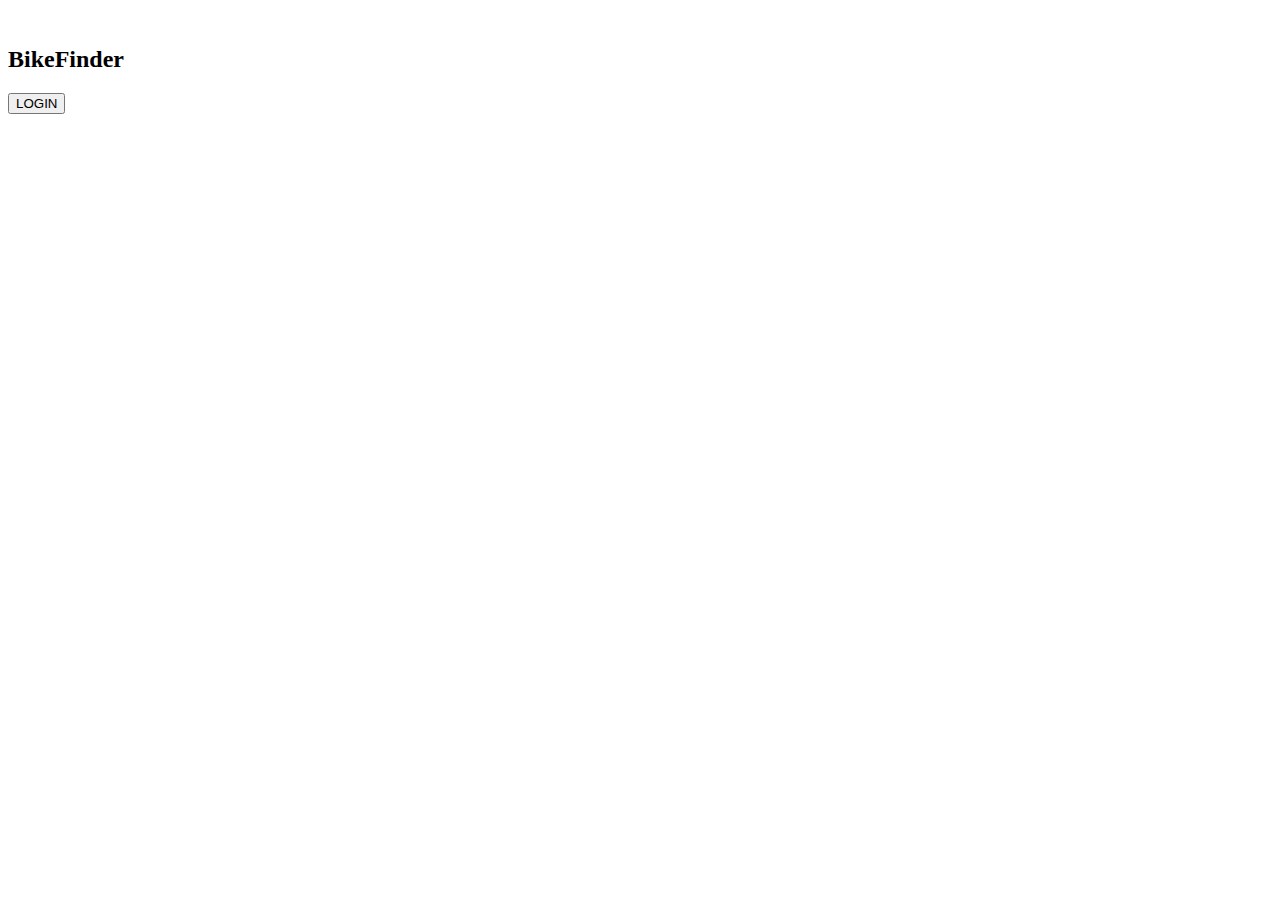
==== stepbystep.html @ 36cf9506 "added step by step page" ====
<!DOCTYPE html>
<html lang="en">
<head>
    <meta charset="UTF-8">
    <meta name="viewport" content="width=device-width, initial-scale=1.0">
    <title>Bikefinder | FAQ - step-by-step</title>
</head>
<body>
    <header>
        <div class="header-wrapper content-wrapper flex">
            <div class="logo flex">
                <img
                    src="https://s3.amazonaws.com/cdn.freshdesk.com/data/helpdesk/attachments/production/2043008601249/logo/5_J0gJZLgwXkYgsRau8EKbQV7Dz7BmJ3Og.png"
                    alt=""
                />
                <h2>Bike<span>Finder</span></h2>
            </div>
            <div class="login">
                <button>LOGIN</button>
            </div>
        </div>
    </header> 
</body>
</html>
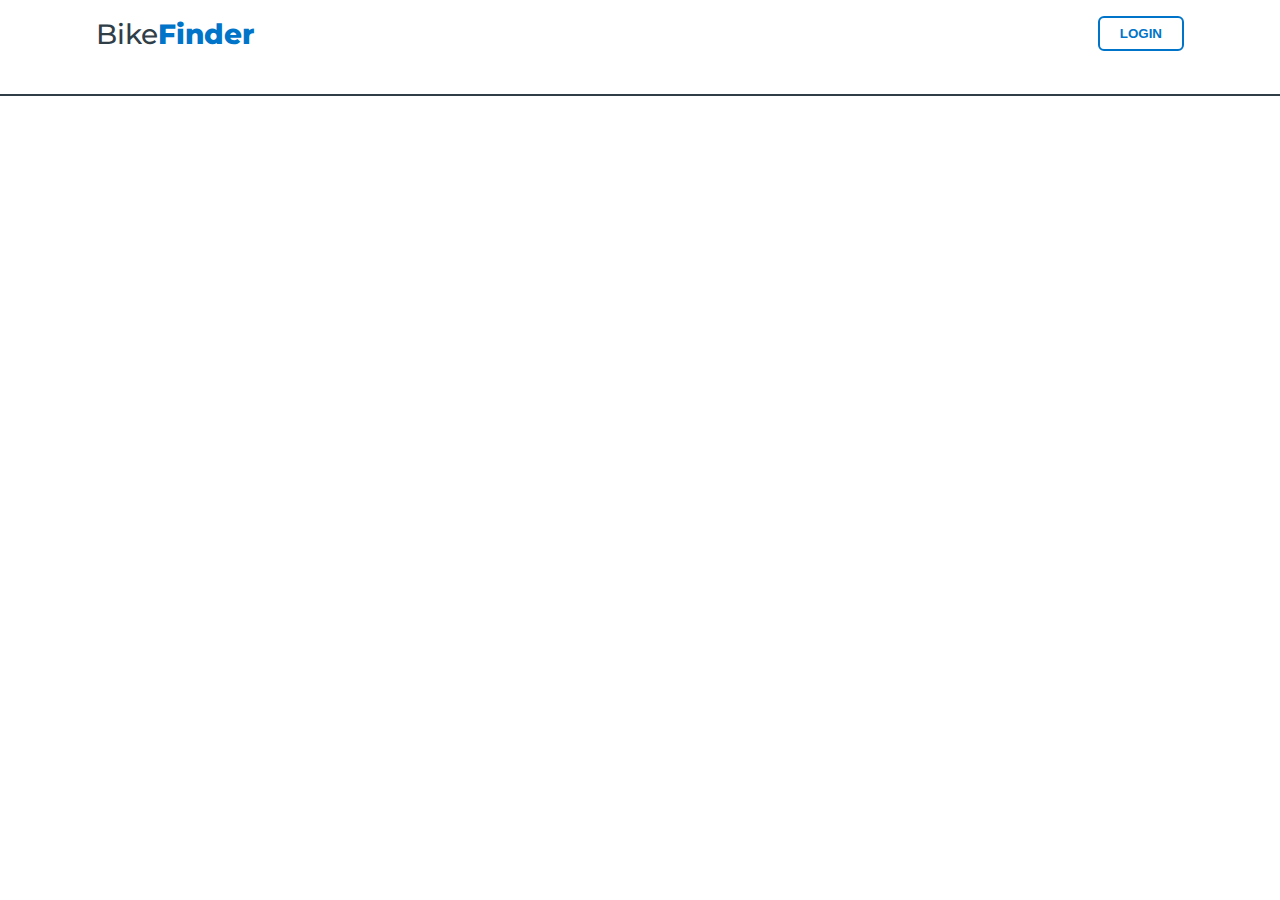
==== commit e8785fa2: "added logolink" ====
--- a/stepbystep.html
+++ b/stepbystep.html
@@ -1,24 +1,32 @@
 <!DOCTYPE html>
 <html lang="en">
-<head>
-    <meta charset="UTF-8">
-    <meta name="viewport" content="width=device-width, initial-scale=1.0">
-    <title>Bikefinder | FAQ - step-by-step</title>
-</head>
-<body>
-    <header>
-        <div class="header-wrapper content-wrapper flex">
-            <div class="logo flex">
-                <img
-                    src="https://s3.amazonaws.com/cdn.freshdesk.com/data/helpdesk/attachments/production/2043008601249/logo/5_J0gJZLgwXkYgsRau8EKbQV7Dz7BmJ3Og.png"
-                    alt=""
-                />
-                <h2>Bike<span>Finder</span></h2>
-            </div>
-            <div class="login">
-                <button>LOGIN</button>
-            </div>
-        </div>
-    </header> 
-</body>
-</html>+	<head>
+		<meta charset="UTF-8" />
+		<meta name="viewport" content="width=device-width, initial-scale=1.0" />
+		<link rel="stylesheet" href="./styles/styles.css" />
+		<link rel="preconnect" href="https://fonts.googleapis.com" />
+		<link rel="preconnect" href="https://fonts.gstatic.com" crossorigin />
+		<link
+			href="https://fonts.googleapis.com/css2?family=Montserrat:wght@500;600;800&display=swap"
+			rel="stylesheet"
+		/>
+        <script src="./js/main.js" defer></script>
+		<title>Bikefinder | FAQ - step-by-step</title>
+	</head>
+	<body>
+		<header>
+			<div class="header-wrapper content-wrapper flex">
+				<div class="logo flex">
+					<img
+						src="https://s3.amazonaws.com/cdn.freshdesk.com/data/helpdesk/attachments/production/2043008601249/logo/5_J0gJZLgwXkYgsRau8EKbQV7Dz7BmJ3Og.png"
+						alt=""
+					/>
+					<h2>Bike<span>Finder</span></h2>
+				</div>
+				<div class="login">
+					<button>LOGIN</button>
+				</div>
+			</div>
+		</header>
+	</body>
+</html>
--- a/styles/styles.css
+++ b/styles/styles.css
@@ -0,0 +1,186 @@
+@import "./reset.css";
+@import "./variables.css";
+
+/* global styles */
+body {
+    font-family: "Montserrat", sans-serif;
+}
+
+header {
+    height: 6rem;
+    border-block-end: 2px solid var(--bf-grey);
+    padding-block: 1rem;
+}
+
+main {
+    padding-block: 2rem;
+}
+
+h2 {
+    font-size: 1.75rem;
+    font-weight: 500;
+}
+
+/* utility classes */
+.flex {
+    display: flex;
+}
+
+.column {
+    flex-direction: column;
+}
+
+.grid {
+    display: grid;
+}
+
+.content-wrapper {
+    max-width: 70rem;
+    margin-inline: auto;
+    padding-inline: 1rem;
+}
+
+/* layout */
+.header-wrapper {
+    align-items: center;
+    justify-content: space-between;
+}
+
+.logo {
+    align-items: center;
+    cursor: pointer;
+}
+
+.logo h2 {
+    font-weight: 500;
+    color: var(--bf-grey);
+    & > span {
+        color: var(--bf-blue);
+        font-weight: 800;
+    }
+}
+
+.login > button {
+    border: 2px solid var(--bf-blue);
+    color: var(--bf-blue);
+    padding: .5rem 1.25rem;
+    border-radius: 6px;
+    font-weight: 600;
+    background-color: #FFF;
+    transition: background 180ms ease-in, color 100ms ease-out 140ms;
+    &:hover, &:focus:focus-visible {
+        background-color: var(--bf-blue);
+        color: #FFF;
+        transition: background 380ms ease-in, color 100ms ease-out 140ms;
+    }
+    &:active {
+        border-color: var(--bf-black);
+        color: var(--bf-light-grey);
+    }
+}
+
+form.search-form {
+    position: relative;
+}
+
+.input-wrapper {
+    position: relative;
+    align-items: center;
+    width: max-content;
+}
+
+.search {
+    margin-block-end: 3rem;
+}
+
+.search input {
+    line-height: 1.75;
+    width: var(--input-width);
+    padding: 0 .5rem;
+    border-radius: 3px;
+    border: 2px solid var(--bf-light-grey);
+    outline: transparent;
+    transition: border 200ms ease-out;
+    font-size: 1rem;
+    font-family: inherit;
+    &:hover {
+        border-color: var(--bf-grey);
+    }
+}
+
+.search-glass {
+    position: absolute;
+    inset: auto -2rem auto auto;
+    cursor: pointer;
+    border: 2px solid var(--bf-light-grey);
+    padding: .125rem;
+    border-radius: 0 100vw 100vw 0;
+    &:hover, :focus-visible {
+        border-color: var(--bf-grey)
+    }
+}
+
+.search-glass > svg {
+    width: 1.5rem;
+}
+
+.options {
+    position: absolute;
+    inset: 2rem auto auto auto;
+    background-color: #FFF;
+    grid-template-rows: repeat(5, 0fr);
+    gap: .25rem;
+    opacity: 0;
+    transition: none;
+    width: var(--input-width);
+    margin-block-start: .25rem;
+    &.open {
+        grid-template-rows: repeat(5, 1fr);
+        opacity: 1;
+        transition: grid-template-rows 500ms ease-out, opacity 220ms ease-in 300ms;
+        z-index: 1;
+    }
+}
+
+.search .options > li {
+    overflow-y: hidden;
+    border: 2px solid var(--bf-light-grey);
+    padding: .25rem .5rem;
+    border-radius: 3px;
+    transition: border 200ms ease-out;
+    &:hover {
+        border-color: var(--bf-grey);
+    }
+}
+
+.main-content li {
+    display: flex;
+    align-items: center;
+    padding-inline: 1rem;
+    
+}
+
+.main-content li > a {
+    position: relative;    
+}
+
+.main-content li::before {
+    content: url("data:image/svg+xml,%3Csvg xmlns='http://www.w3.org/2000/svg' width='24' height='24' viewBox='0 0 24 24' stroke-width='2' stroke='currentColor' fill='none' stroke-linecap='round' stroke-linejoin='round'%3E%3Cpath stroke='none' d='M0 0h24v24H0z' fill='none'%3E%3C/path%3E%3Cpath d='M3 19a9 9 0 0 1 9 0a9 9 0 0 1 9 0'%3E%3C/path%3E%3Cpath d='M3 6a9 9 0 0 1 9 0a9 9 0 0 1 9 0'%3E%3C/path%3E%3Cpath d='M3 6l0 13'%3E%3C/path%3E%3Cpath d='M12 6l0 13'%3E%3C/path%3E%3Cpath d='M21 6l0 13'%3E%3C/path%3E%3C/svg%3E");
+}
+
+.main-content li > a::after {
+    content: "";
+    position: absolute;
+    background: linear-gradient(to right, var(--bf-grey) 25%, transparent 75%) no-repeat;
+    background-size: 600%;
+    inset: auto 0 -5px 1rem;
+    height: 2px;
+    background-position-x: right;
+    transition: background 200ms ease-in 200ms;
+}
+
+.main-content li:hover > a::after,
+.main-content li:focus-visible > a::after {
+        background-position-x: left;
+        transition: background 620ms ease-out;
+}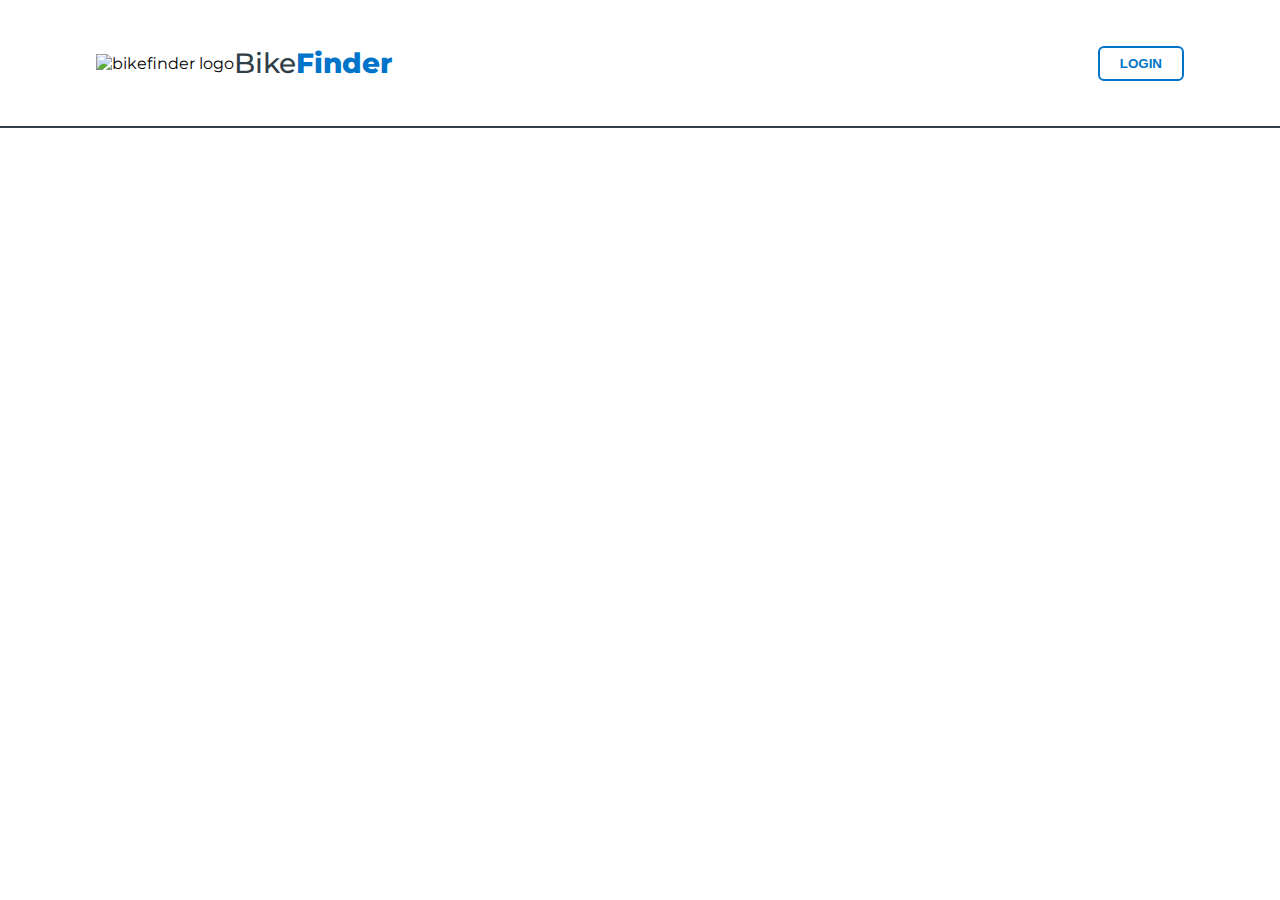
==== commit 71321e31: "wiiiiiiii" ====
--- a/stepbystep.html
+++ b/stepbystep.html
@@ -10,7 +10,7 @@
 			href="https://fonts.googleapis.com/css2?family=Montserrat:wght@500;600;800&display=swap"
 			rel="stylesheet"
 		/>
-        <script src="./js/main.js" defer></script>
+        <script src="./js/individual.module.js" type="module"></script>
 		<title>Bikefinder | FAQ - step-by-step</title>
 	</head>
 	<body>
@@ -19,7 +19,7 @@
 				<div class="logo flex">
 					<img
 						src="https://s3.amazonaws.com/cdn.freshdesk.com/data/helpdesk/attachments/production/2043008601249/logo/5_J0gJZLgwXkYgsRau8EKbQV7Dz7BmJ3Og.png"
-						alt=""
+						alt="bikefinder logo"
 					/>
 					<h2>Bike<span>Finder</span></h2>
 				</div>
--- a/styles/styles.css
+++ b/styles/styles.css
@@ -7,7 +7,7 @@
 }
 
 header {
-    height: 6rem;
+    height: 8rem;
     border-block-end: 2px solid var(--bf-grey);
     padding-block: 1rem;
 }
@@ -42,6 +42,7 @@
 
 /* layout */
 .header-wrapper {
+    height: 100%;
     align-items: center;
     justify-content: space-between;
 }
@@ -153,10 +154,19 @@
     }
 }
 
+.main-content .flex {
+    gap: 14cqi;
+    flex-wrap: wrap;
+}
+
+.main-content .flex > * {
+    flex-shrink: 0;
+}
+
 .main-content li {
     display: flex;
     align-items: center;
-    padding-inline: 1rem;
+    margin-inline: 1rem;
     
 }
 
@@ -166,6 +176,7 @@
 
 .main-content li::before {
     content: url("data:image/svg+xml,%3Csvg xmlns='http://www.w3.org/2000/svg' width='24' height='24' viewBox='0 0 24 24' stroke-width='2' stroke='currentColor' fill='none' stroke-linecap='round' stroke-linejoin='round'%3E%3Cpath stroke='none' d='M0 0h24v24H0z' fill='none'%3E%3C/path%3E%3Cpath d='M3 19a9 9 0 0 1 9 0a9 9 0 0 1 9 0'%3E%3C/path%3E%3Cpath d='M3 6a9 9 0 0 1 9 0a9 9 0 0 1 9 0'%3E%3C/path%3E%3Cpath d='M3 6l0 13'%3E%3C/path%3E%3Cpath d='M12 6l0 13'%3E%3C/path%3E%3Cpath d='M21 6l0 13'%3E%3C/path%3E%3C/svg%3E");
+    translate: -5px;
 }
 
 .main-content li > a::after {
@@ -173,14 +184,14 @@
     position: absolute;
     background: linear-gradient(to right, var(--bf-grey) 25%, transparent 75%) no-repeat;
     background-size: 600%;
-    inset: auto 0 -5px 1rem;
+    inset: auto 0 -5px 0;
     height: 2px;
     background-position-x: right;
-    transition: background 200ms ease-in 200ms;
+    transition: none;
 }
 
 .main-content li:hover > a::after,
 .main-content li:focus-visible > a::after {
         background-position-x: left;
-        transition: background 620ms ease-out;
+        transition: background 820ms ease-out;
 }